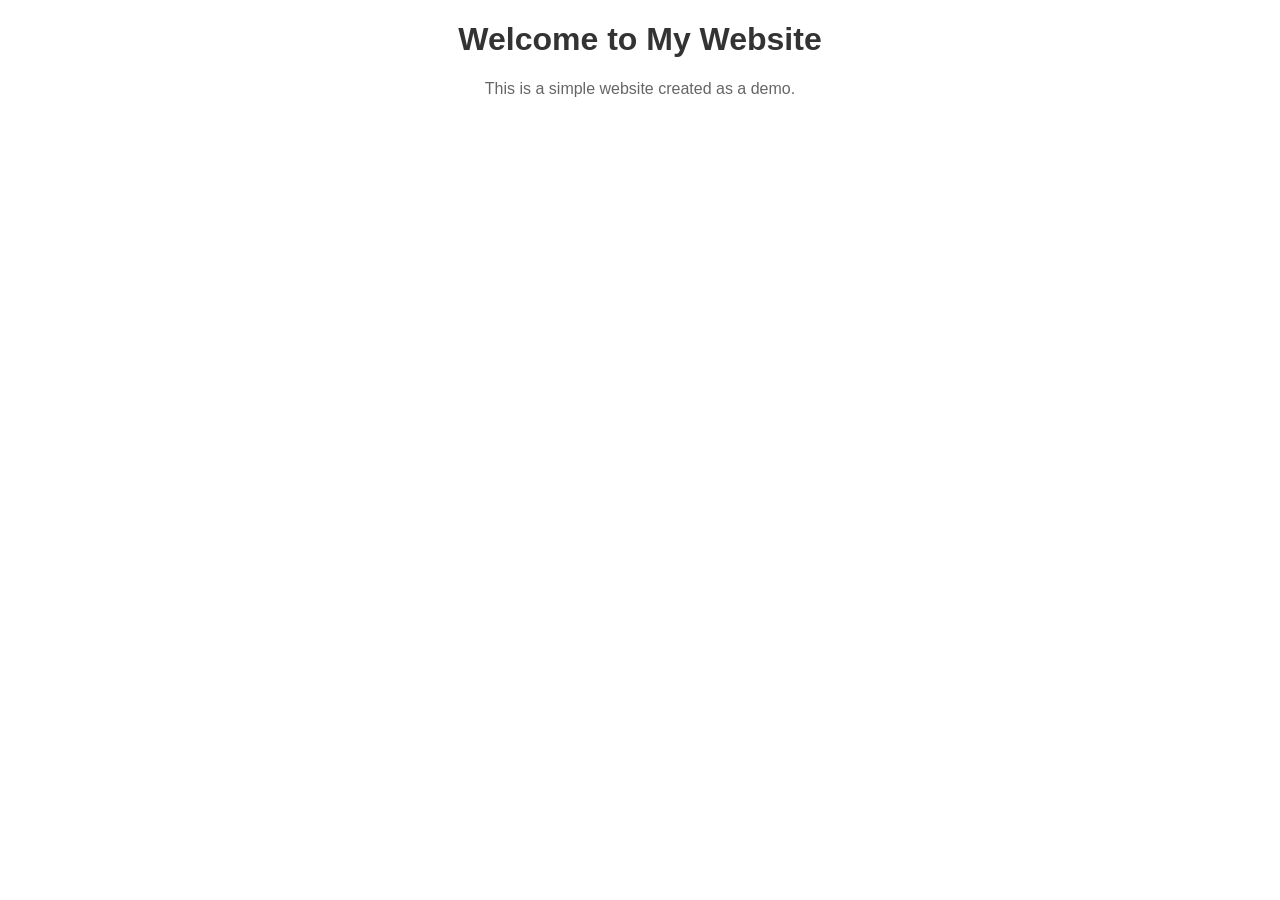
==== test/index.html @ 4cb4c1e5 "Create a simple website" ====
<!DOCTYPE html>
<html lang="en">
<head>
    <meta charset="UTF-8">
    <meta name="viewport" content="width=device-width, initial-scale=1.0">
    <title>My Website</title>
    <link rel="stylesheet" href="css/style.css">
</head>
<body>
    <h1>Welcome to My Website</h1>
    <p>This is a simple website created as a demo.</p>
    <script src="js/script.js"></script>
</body>
</html>
---- test/css/style.css ----
body {
    font-family: Arial, sans-serif;
    margin: 0;
    padding: 0;
    text-align: center;
}

h1 {
    color: #333;
}

p {
    color: #666;
}
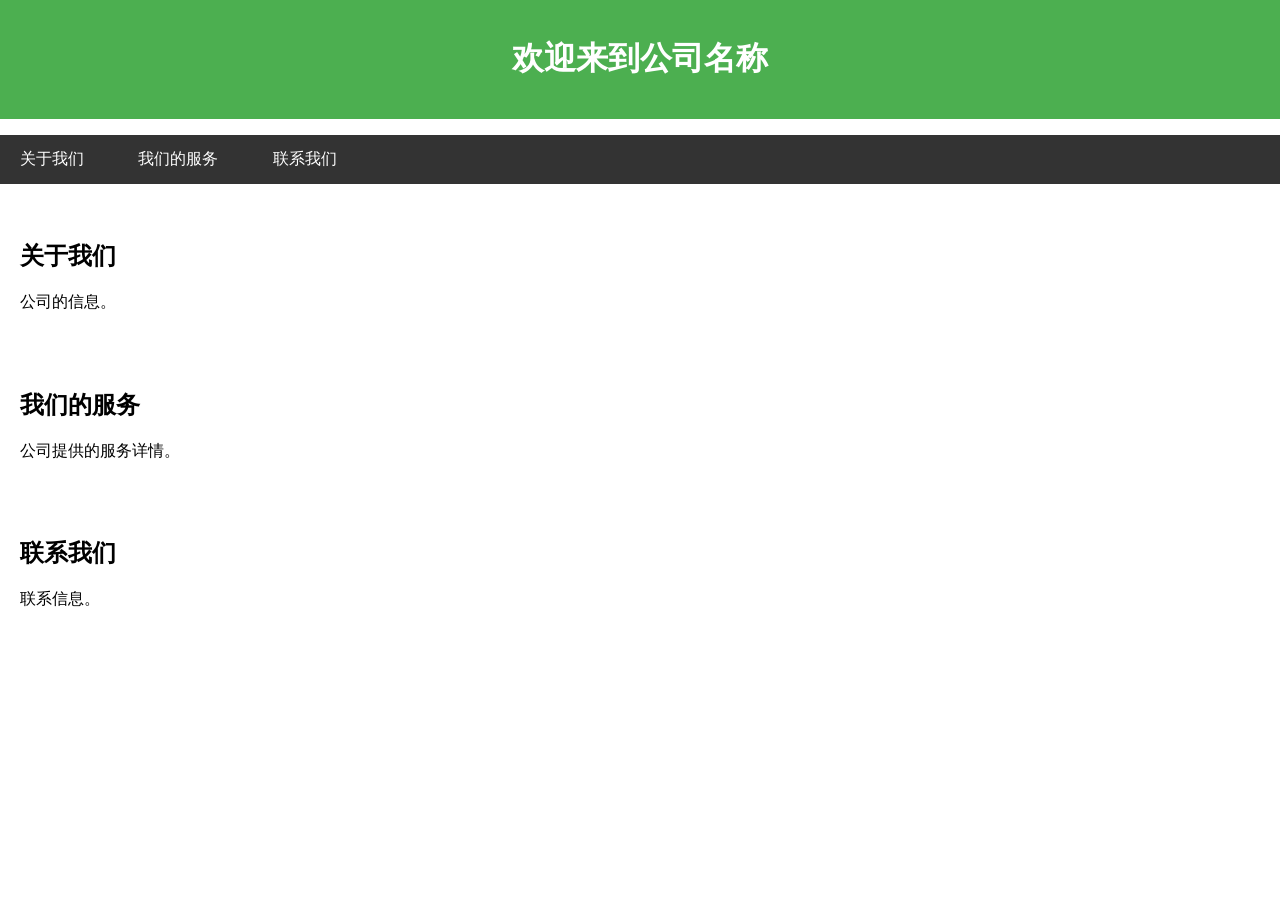
==== commit e1be783e: "Update website content to Chinese" ====
--- a/test/index.html
+++ b/test/index.html
@@ -1,14 +1,34 @@
 <!DOCTYPE html>
-<html lang="en">
+<html lang="zh">
 <head>
     <meta charset="UTF-8">
     <meta name="viewport" content="width=device-width, initial-scale=1.0">
-    <title>My Website</title>
+    <title>公司名称</title>
     <link rel="stylesheet" href="css/style.css">
 </head>
 <body>
-    <h1>Welcome to My Website</h1>
-    <p>This is a simple website created as a demo.</p>
+    <header>
+        <h1>欢迎来到公司名称</h1>
+    </header>
+    <nav>
+        <ul>
+            <li><a href="#about">关于我们</a></li>
+            <li><a href="#services">我们的服务</a></li>
+            <li><a href="#contact">联系我们</a></li>
+        </ul>
+    </nav>
+    <section id="about">
+        <h2>关于我们</h2>
+        <p>公司的信息。</p>
+    </section>
+    <section id="services">
+        <h2>我们的服务</h2>
+        <p>公司提供的服务详情。</p>
+    </section>
+    <section id="contact">
+        <h2>联系我们</h2>
+        <p>联系信息。</p>
+    </section>
     <script src="js/script.js"></script>
 </body>
-</html>+</html>
--- a/test/css/style.css
+++ b/test/css/style.css
@@ -2,13 +2,37 @@
     font-family: Arial, sans-serif;
     margin: 0;
     padding: 0;
-    text-align: center;
 }
 
-h1 {
-    color: #333;
+header {
+    background-color: #4CAF50;
+    color: white;
+    text-align: center;
+    padding: 1em 0;
 }
 
-p {
-    color: #666;
-}+nav ul {
+    list-style-type: none;
+    padding: 0;
+    background-color: #333;
+}
+
+nav ul li {
+    display: inline;
+    margin-right: 10px;
+}
+
+nav ul li a {
+    color: white;
+    text-decoration: none;
+    padding: 14px 20px;
+    display: inline-block;
+}
+
+nav ul li a:hover {
+    background-color: #111;
+}
+
+section {
+    padding: 20px;
+}
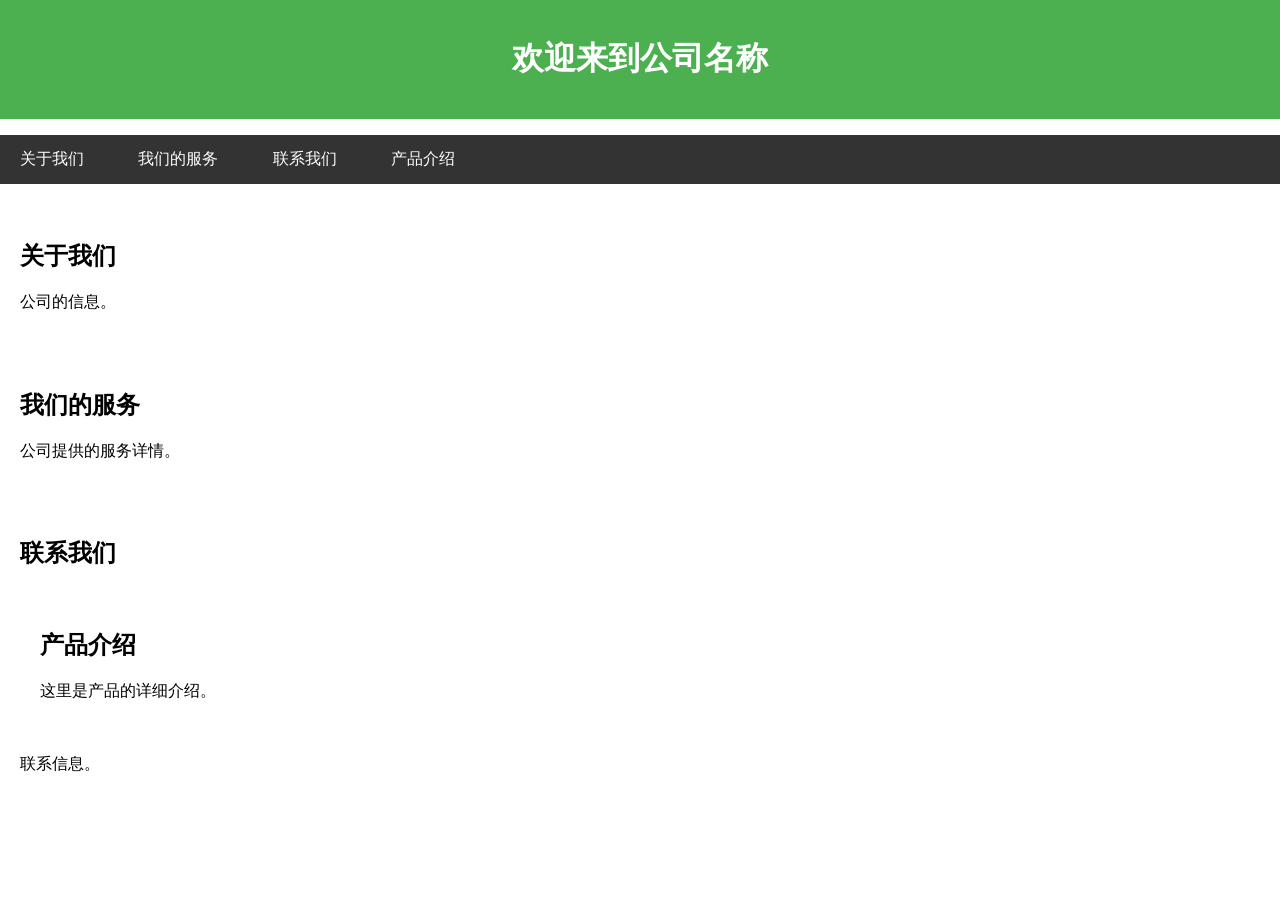
==== commit 42df7eb7: "Add product introduction page" ====
--- a/test/index.html
+++ b/test/index.html
@@ -15,6 +15,7 @@
             <li><a href="#about">关于我们</a></li>
             <li><a href="#services">我们的服务</a></li>
             <li><a href="#contact">联系我们</a></li>
+<li><a href="#products">产品介绍</a></li>
         </ul>
     </nav>
     <section id="about">
@@ -27,6 +28,11 @@
     </section>
     <section id="contact">
         <h2>联系我们</h2>
+<section id="products">
+    <h2>产品介绍</h2>
+    <p>这里是产品的详细介绍。</p>
+</section>
+
         <p>联系信息。</p>
     </section>
     <script src="js/script.js"></script>
